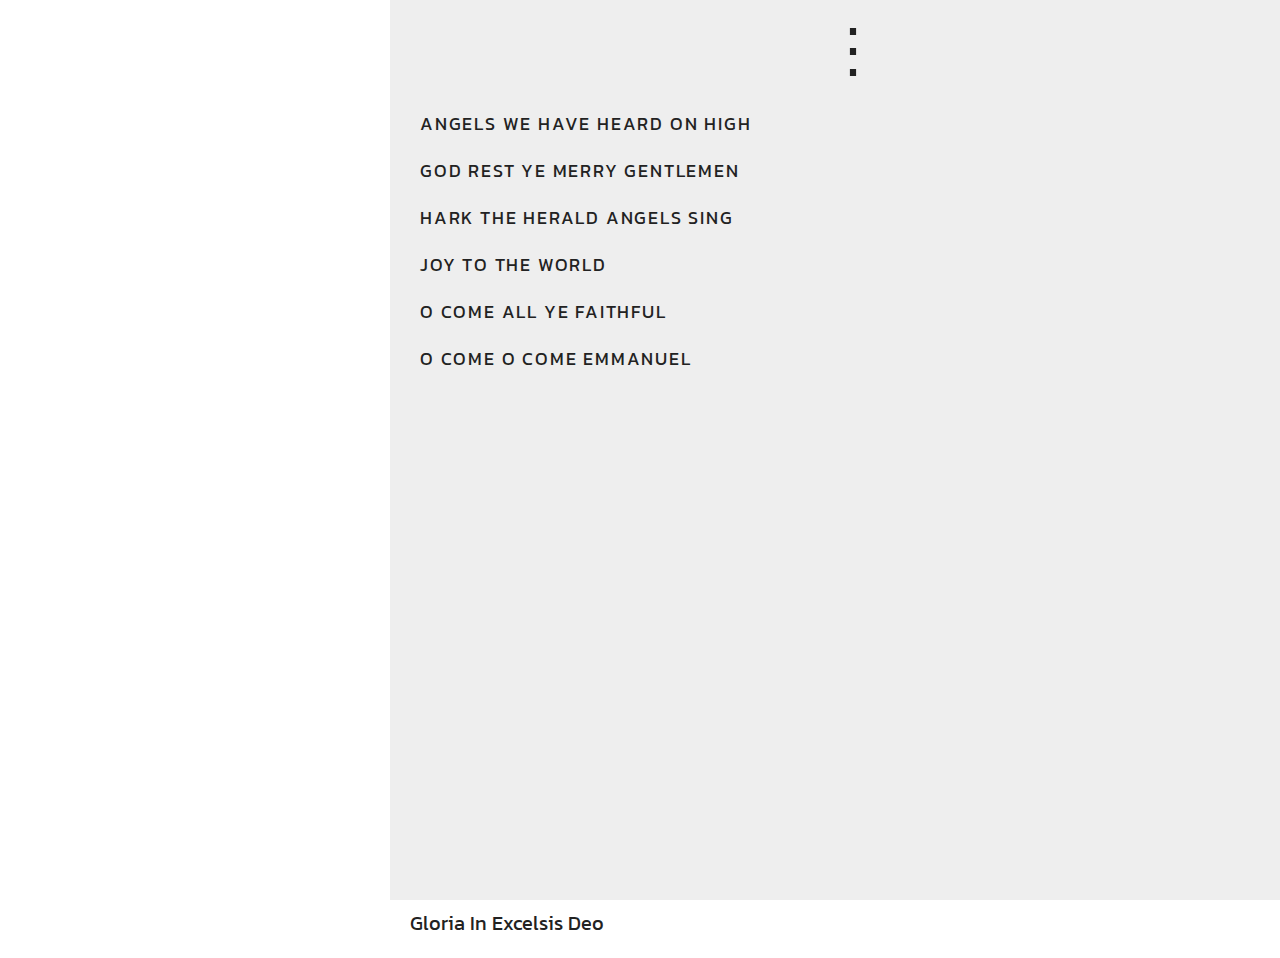
==== carols/index.html @ 5b3e8513 "Added Carols page" ====
<html lang="en">
	<head>
		<meta charset="UTF-8">
		<meta http-equiv="X-UA-Compatible" content="IE=edge,chrome=1">
		<meta name="viewport" content="width=device-width">
		<title>Carols List | Caleb Faulks</title>
		<meta name="description" content="">
		<meta name="keywords" content="">
		<meta name="author" content="Caleb Faulks">
		<link rel="icon" href="../assets/svg/cf.svg">
		<link rel="preconnect" href="https://fonts.googleapis.com">
		<link rel="preconnect" href="https://fonts.gstatic.com" crossorigin>
		<link href="https://fonts.googleapis.com/css2?family=Kanit:wght@100;200;300;400;600&display=swap" rel="stylesheet">
		<link rel="stylesheet" type="text/css" href="../songs/style.css">
	</head>
	<body class="show-nav">
		<main class="content">
			<nav tabindex="0">
			</nav>
			<div class="songs-content">
				<div class="font-size-buttons">
					<button id="font-bigger">+</button>
					<button id="font-smaller">-</button>
				</div>
				<section id="angels-we-have-heard-on-high" class="song">
					<h2>Angels We Have Heard on High</h2>
					<div>
						Angels we have heard on high<br>
						Sweetly singing o'er the plains<br>
						And the mountains in reply<br>
						Echoing their joyous strains<br>
						<hr>
						Shepherds why this jubilee?<br>
						Why your joyous strains prolong?<br>
						What the gladsome tidings be<br>
						Which inspire your heavenly song?<br>
						<hr>
						Gloria In Excelsis Deo<br>
						Gloria In Excelsis Deo<br>
						<hr>
						See within in a manger laid<br>
						Whom the choir of angels praise<br>
						Mary, Joseph lend your aid<br>
						While our hearts in love we raise<br>
						<hr>
						Gloria In Excelsis Deo<br>
						Gloria In Excelsis Deo
					</div>
				</section>
				<section id="god-rest-ye-merry-gentlemen" class="song">
					<h2>God Rest Ye Merry Gentlemen</h2>
					<div>
						God rest ye merry, gentlemen<br>
						Let nothing you dismay<br>
						Remember, Christ, our Savior<br>
						Was born on Christmas Day<br>
						To save us all from Satan's pow'r<br>
						When we were gone astray<br>
						O tidings of comfort and joy<br>
						Comfort and joy<br>
						O tidings of comfort and joy!<br>
						<hr>
						The shepherds at those tidings<br>
						Rejoice-ed much in mind<br>
						And left their flocks a-feeding<br>
						In tempest, storm and wind<br>
						And went to Bethlehem straightway<br>
						The Son of God to find<br>
						O tidings of comfort and joy<br>
						Comfort and joy<br>
						O tidings of comfort and joy!<br>
						<hr>
						And when they came to Bethlehem<br>
						Where our dear Savior lay<br>
						They found Him in a manger<br>
						Where oxen feed on hay<br>
						His Mother Mary kneeling down<br>
						Unto the Lord did pray<br>
						O tidings of comfort and joy<br>
						Comfort and joy<br>
						O tidings of comfort and joy!<br>
						<hr>
						Now to the Lord sing praises<br>
						All you within this place<br>
						And with true love and brotherhood<br>
						Each other now embrace<br>
						This holy tide of Christmas<br>
						Doth bring redeeming grace<br>
						O tidings of comfort and joy<br>
						Comfort and joy<br>
						O tidings of comfort and joy!
					</div>
				</section>
				<section id="hark-the-herald-angels-sing" class="song">
					<h2>Hark the Herald Angels Sing</h2>
					<div>
						Hark, the herald angels sing<br>
						Glory to the newborn King!<br>
						Peace on earth and mercy mild<br>
						God and sinners reconciled<br>
						Joyful, all ye nations rise<br>
						Join the triumph of the skies<br>
						With angelic hosts proclaim<br>
						Christ is born in Bethlehem<br>
						Hark, the herald angels sing<br>
						Glory to the newborn King!<br>
						<hr>
						Christ by highest Heav'n adored<br>
						Christ the everlasting Lord!<br>
						Late in time behold Him come<br>
						Offspring of a Virgin's womb<br>
						Veiled in flesh the Godhead see<br>
						Hail the incarnate Deity<br>
						Pleased as man with man to dwell<br>
						Jesus, our Emmanuel<br>
						Hark, the herald angels sing<br>
						Glory to the newborn King!<br>
						<hr>
						Hail the Heav'n-born Prince of Peace<br>
						Hail the Son of Righteousness!<br>
						Light and life to all He brings<br>
						Ris'n with healing in His wings<br>
						Mild He lays His glory by<br>
						Born that man no more may die<br>
						Born to raise the sons of earth<br>
						Born to give them second birth<br>
						Hark, the herald angels sing<br>
						Glory to the newborn King!
					</div>
				</section>
				<section id="joy-to-the-world" class="song">
					<h2>Joy to the World</h2>
					<div>
						Joy to the world, the Lord has come<br>
						Let earth receive her King<br>
						Let every heart prepare Him room<br>
						And heaven and nature sing, and heaven and nature sing<br>
						And heaven, and heaven and nature sing<br>
						<hr>
						Joy to the world, the Savior reigns<br>
						Let men their songs employ<br>
						While fields and floods, rocks, hills, and plains<br>
						Repeat the sounding joy, repeat the sounding joy<br>
						Repeat, repeat the sounding joy<br>
						<hr>
						He rules the world with truth and grace<br>
						And makes the nations prove<br>
						The glories of His righteousness<br>
						And wonders of His love, and wonders of His love<br>
						And wonders, wonders of His love
					</div>
				</section>
				<section id="o-come-all-ye-faithful" class="song">
					<h2>O Come All Ye Faithful</h2>
					<div>
						O come, all ye faithful<br>
						joyful and triumphant<br>
						O come ye, O come ye, to Bethlehem<br>
						Come and behold Him<br>
						Born the King of Angels<br>
						O come, let us adore Him<br>
						O come, let us adore Him<br>
						O come, let us adore Him<br>
						Christ the Lord!<br>
						<hr>
						Sing, choirs of angels<br>
						sing in exultation<br>
						Sing, all ye citizens of heaven above<br>
						Glory to God<br>
						Glory in the highest<br>
						O come, let us adore Him<br>
						O come, let us adore Him<br>
						O come, let us adore Him<br>
						Christ the Lord!<br>
						<hr>
						Yea, Lord, we greet Thee<br>
						Born this happy morning<br>
						Jesus, to Thee be all glory giv'n<br>
						Word of the Father<br>
						Now in flesh appearing<br>
						O come, let us adore Him<br>
						O come, let us adore Him<br>
						O come, let us adore Him<br>
						Christ the Lord!
					</div>
				</section>
				<section id="o-come-o-come-emmanuel" class="song">
					<h2>O Come O Come Emmanuel</h2>
					<div>
						O come, o come, Emmanuel<br>
						And ransom captive Israel<br>
						That mourns in lonely exile here<br>
						Until the Son of God appear<br>
						<br>
						Rejoice! Rejoice! Emmanuel<br>
						Shall come to thee o Israel<br>
						<hr>
						O come, thou dayspring, come and cheer<br>
						Our spirits by thine advent here<br>
						Disperse the gloomy clouds of night<br>
						And death's dark shadows put to flight<br>
						<br>
						Rejoice! Rejoice! Emmanuel<br>
						Shall come to thee o Israel<br>
						<hr>
						O come, thou key of David, come<br>
						And open wide thy heav'nly home<br>
						Make safe the way that leads on high<br>
						And close the path to misery<br>
						<br>
						Rejoice! Rejoice! Emmanuel<br>
						Shall come to thee o Israel<br>
						<hr>
						O come, o come, Emmanuel
					</div>
				</section>
			</div>
		</main>
		<script>
			if (location.hash) document.body.classList.remove("show-nav");
			var root = document.querySelector(":root");
			var nav = document.querySelector("nav");
			var songNames = [];
			var songs = document.querySelectorAll(".song");
			songs[0].classList.add("song-active");
			songs.forEach(function(cur) {
				var s = cur.id;
				var t = cur.querySelector("h2").innerHTML;
				songNames.push(s);
				nav.innerHTML += `<a href="#${s}">${t}</a>`;
			});

			window.addEventListener('load', window_load);
			window.addEventListener('hashchange', checkNavChange);

			document.querySelector("#font-bigger").addEventListener("click", function() { changeFontSize(1); });
			document.querySelector("#font-smaller").addEventListener("click", function() { changeFontSize(-1); });


			function window_load() {
				
			}

			function checkNavChange(e) {
				if (!location.hash) return;
				var hash = location.hash.slice(1).toLowerCase();
				if (songNames.includes(hash)) {
					document.querySelector(".song-active").classList.remove("song-active");
					document.getElementById(hash).classList.add("song-active");
					window.location.hash = "";
				}
			}

			function changeFontSize(diff) {
				var fontSize = getComputedStyle(root).getPropertyValue("--cf-font-size") * 1;
				fontSize += diff;
				if (fontSize < 1) fontSize = 1;
				if (fontSize > 20) fontSize = 20;

				root.style.setProperty("--cf-font-size", fontSize);
			}

			if (location.hash) {
				checkNavChange();
			}
			else {
				nav.focus();
				document.body.classList.remove("show-nav");
			}
		</script>
	</body>
</html>
---- songs/style.css ----
/* VARIABLES */

:root {
	/* layout */
	--cf-width-full: 100vw;

	/* colour */
	--cf-color-black: #000;
	--cf-color-darker: #222;
	--cf-color-darker-75: #222222C0;
	--cf-color-darker-50: #22222280;
	--cf-color-medium: #888;
	--cf-color-lighter: #CCC;
	--cf-color-lightest: #EEE;
	--cf-color-white: #FFF;

	/* font */
	--cf-font-size: 8;
}


/* GLOBAL */

:root {
	color: var( --cf-color-darker );
	font-family: 'Kanit', sans-serif;
}


/* ELEMENTS */

html, body {
	margin: 0;
	padding: 0;
}

body {
	align-items: center;
	display: flex;
	justify-content: center;
}

main {
	display: flex;
	flex-direction: row-reverse;
	font-size: calc( 0.5vw * var( --cf-font-size ) );
	justify-content: flex-end;
	max-width: 100vw;
	position: relative;
	width: 500px;
}

nav {
	background-color: var( --cf-color-lightest );
	bottom: 0;
	display: flex;
	flex-direction: column;
	left: 85%;
	overflow-x: hidden;
	padding-top: 20vw;
	position: fixed;
	right: 0;
	top: 0;
	transition: left 0.5s ease 0.2s;
	z-index: 10;
}
body.show-nav nav, nav:focus {
	left: 25%;
	outline: none;
	transition: left 0.5s ease;
}

nav::before {
	align-items: center;
	content: "⋮";
	display: flex;
	font-size: 12vw;
	height: 20vw;
	justify-content: center;
	position: absolute;
	max-height: 100px;
	max-width: 75px;
	right: 0;
	top: 0;
	width: 15vw;
}

nav a {
	box-sizing: border-box;
	color: var( --cf-color-darker );
	display: block;
	font-size: 3.5vw;
	letter-spacing: 0.1em;
	opacity: 0;
	padding: 10px 30px;
	text-decoration: none;
	text-transform: uppercase;
	transition: opacity 0.3s ease, visibility 0.3s step-end;
	white-space: nowrap;
	width: 100%;
	visibility: hidden;
}
body.show-nav nav a, nav:focus a {
	opacity: 1;
	transition: opacity 0.3s ease 0.3s, visibility 0.3s step-start 0.3s;
	visibility: visible;
}

h2 {
	font-size: 1.3em;
	font-weight: 600;
	letter-spacing: 0.1em;
	text-transform: uppercase;
}

hr {
	border: none;
	border-top: 0.15em solid var( --cf-color-lighter );
	margin: 2em auto 2em 0;
	max-width: 100%;
	width: 50%;
}


/* CLASSES */

.font-size-buttons {
	left: 0;
	position: absolute;
	right: 0;
	text-align: center;
	top: 20px;
	z-index: 2;
}

.font-size-buttons button {
	background: none;
	border: none;
	font-size: 10vw;
	margin: 0 0.25em;
	padding: 0;
}

.font-size-buttons button#font-smaller {
	transform: translateY(-5%);
}

.songs-content {
	box-sizing: border-box;
	flex-grow: 0;
	line-height: 1.5em;
	padding: 0px 20px 20px 20px;
	width: 85%;
}

.song {
	display: none;
	padding-top: calc(20px + 12vw);
}
.song-active {
	display: block;
}




@media (min-width: 501px) {
	main {
		font-size: calc( 2.5px * var( --cf-font-size ) );
	}

	nav {
		left: calc( 50% + 175px );
		padding-top: 100px;
		right: calc( 50% - 250px );
	}
	body.show-nav nav, nav:focus {
		left: calc( 50% - 250px );
	}

	nav::before {
		font-size: 60px;
	}

	nav::after {
		background-color: inherit;
		bottom: 0;
		content: "";
		display: block;
		left: calc( 50% + 250px );
		position: fixed;
		right: 0;
		top: 0;
	}

	nav a {
		font-size: 18px;
	}

	.font-size-buttons button {
		font-size: 50px;
	}

	.song {
		padding-top: 80px;
	}
}
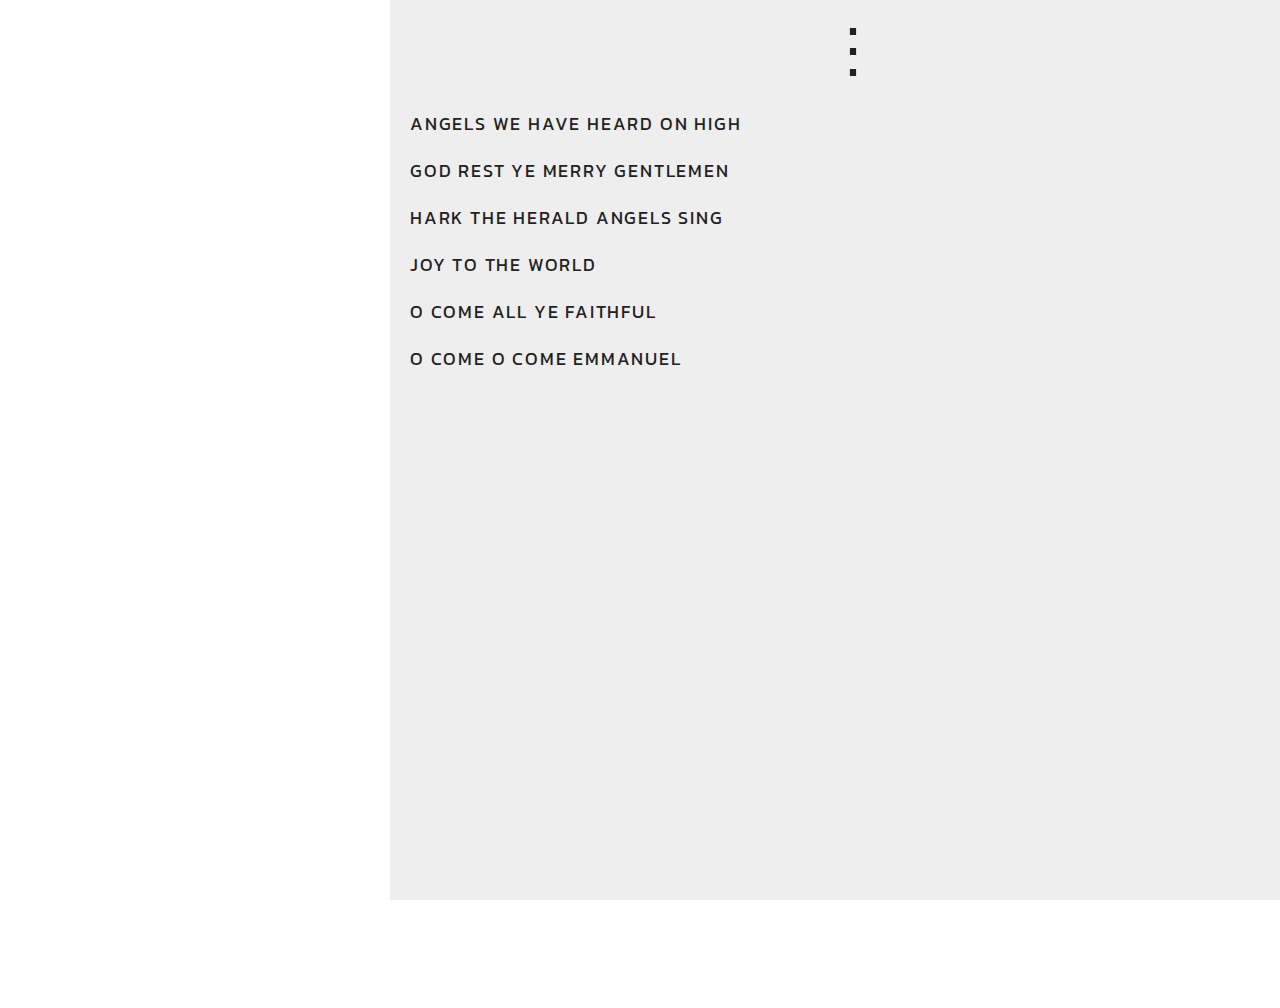
==== commit b8a9fec7: "Preserved hash on song change" ====
--- a/carols/index.html
+++ b/carols/index.html
@@ -247,7 +247,6 @@
 				if (songNames.includes(hash)) {
 					document.querySelector(".song-active").classList.remove("song-active");
 					document.getElementById(hash).classList.add("song-active");
-					window.location.hash = "";
 				}
 			}
 
--- a/songs/style.css
+++ b/songs/style.css
@@ -92,7 +92,7 @@
 	font-size: 3.5vw;
 	letter-spacing: 0.1em;
 	opacity: 0;
-	padding: 10px 30px;
+	padding: 10px 20px;
 	text-decoration: none;
 	text-transform: uppercase;
 	transition: opacity 0.3s ease, visibility 0.3s step-end;
@@ -149,7 +149,7 @@
 	box-sizing: border-box;
 	flex-grow: 0;
 	line-height: 1.5em;
-	padding: 0px 20px 20px 20px;
+	padding: 0px 20px 120px 20px;
 	width: 85%;
 }
 
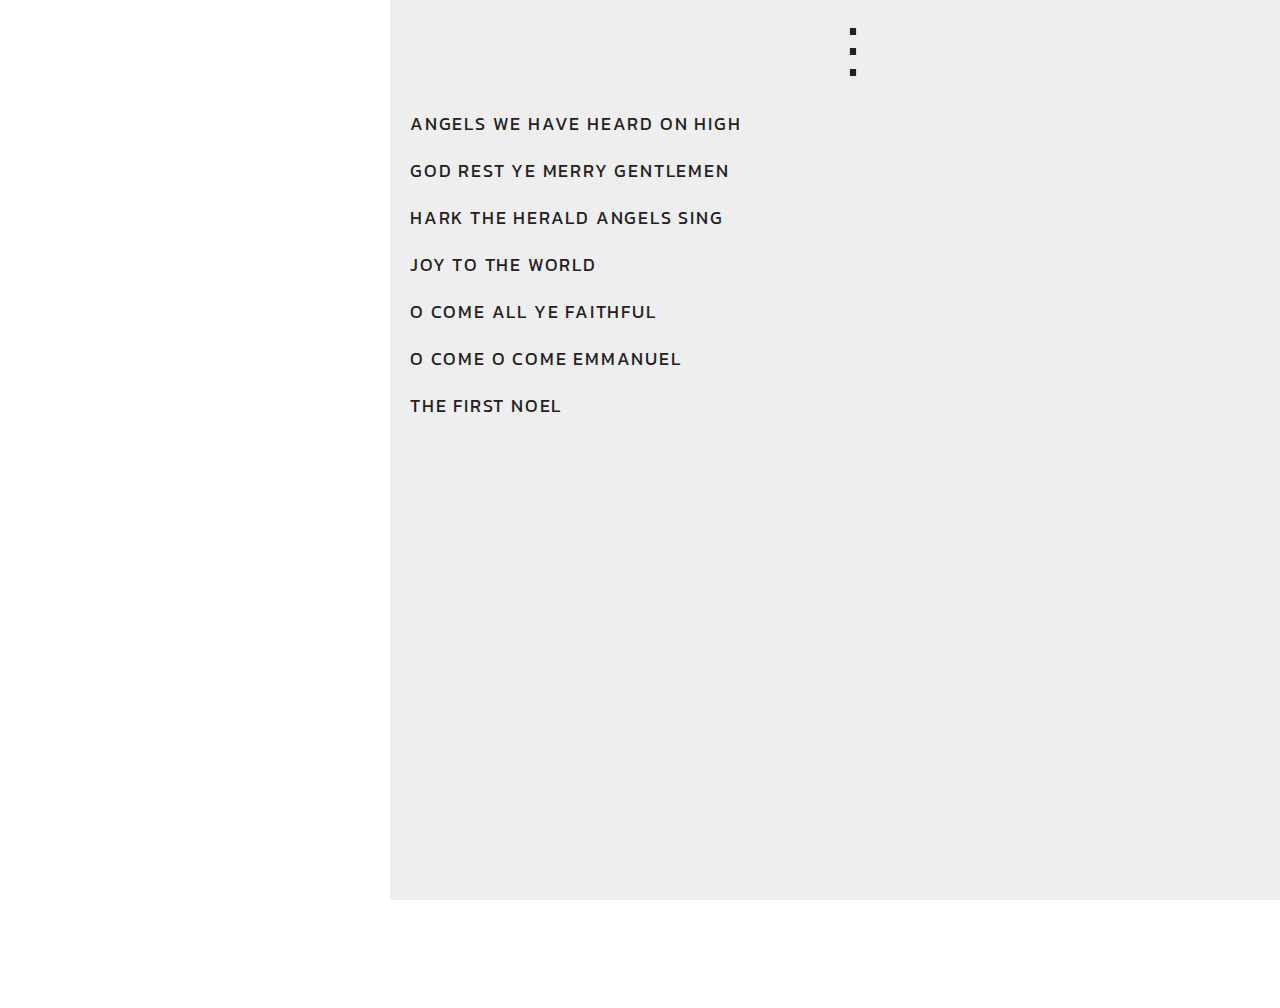
==== commit 2071948c: "Added carol" ====
--- a/carols/index.html
+++ b/carols/index.html
@@ -38,10 +38,10 @@
 						Gloria In Excelsis Deo<br>
 						Gloria In Excelsis Deo<br>
 						<hr>
-						See within in a manger laid<br>
-						Whom the choir of angels praise<br>
-						Mary, Joseph lend your aid<br>
-						While our hearts in love we raise<br>
+						Come to Bethlehem and see<br>
+						Him whose birth the angels sing<br>
+						Come adore on bended knee<br>
+						Christ the Lord, the newborn king<br>
 						<hr>
 						Gloria In Excelsis Deo<br>
 						Gloria In Excelsis Deo
@@ -212,6 +212,32 @@
 						Shall come to thee o Israel<br>
 						<hr>
 						O come, o come, Emmanuel
+					</div>
+				</section>
+				<section id="the-first-noel" class="song">
+					<h2>The First Noel</h2>
+					<div>
+						The First Noel the angels did say<br>
+						Was to certain poor shepherds<br>
+						In fields as they lay<br>
+						In fields where they lay keeping their sheep<br>
+						On a cold winter's night that was so deep<br>
+						<br>
+						Noel, Noel, Noel, Noel<br>
+						Born is the King of Israel<br>
+						<hr>
+						They looked up and saw a star<br>
+						Shining in the east beyond them far<br>
+						And to the earth it gave great light<br>
+						And so it continued both day and night<br>
+						<br>
+						Noel, Noel, Noel, Noel<br>
+						Born is the King of Israel<br>
+						<hr>
+						Noel, Noel, Noel, Noel<br>
+						Born is the King of Israel<br>
+						Noel, Noel, Noel, Noel<br>
+						Born is the King of Israel
 					</div>
 				</section>
 			</div>
